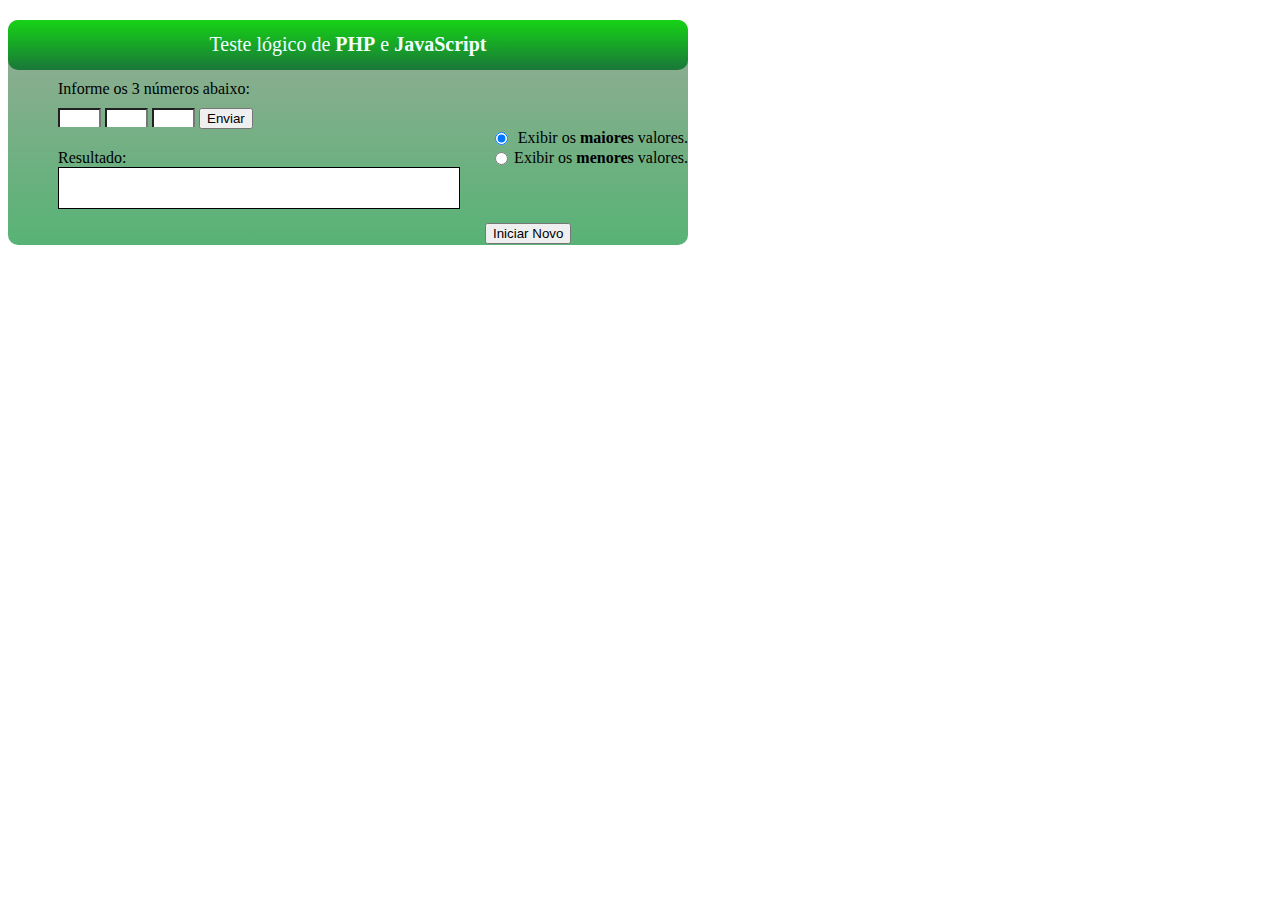
==== exercicio3/index.html @ b1ebd369 "Exercicios" ====
<!DOCTYPE html>
<html>
    <head>
        
        <script type="text/javascript" src="https://cdnjs.cloudflare.com/ajax/libs/jquery/3.3.1/jquery.js"></script>
        <meta charset="UTF-8">
        <title>Exercício 3</title>
        <link rel="stylesheet" href="css.css">
        <script>
            function enviar(){

                $.ajax({
                    url: "gravar.php",
                    data: {
                        valor1: $("#valor1").val(),
                        valor2: $("#valor2").val(),
                        valor3: $("#valor3").val()     
                    },
                    method:"GET",
                    success: function(){                       
                        mostrar();
                    }
                });
            }

            function mostrar(){
                $.ajax({
                    url: "exibir.php",
                    data: {
                        tipo: $("[name='maiormenor']:checked").val()
                    },
                    success: function(result){
                        $("#resultado").html(result);
                    }
                })
            }

            function limpar(){
                $.ajax({
                    url: "limpar.php",                    
                    success: function(){
                        mostrar();
                    },
                });
            };
        </script>
    </head>
    <body>
        <section class="primeira">  
            <header><p id="titulo">Teste lógico de <b>PHP</b> e <b>JavaScript</b></p></header>
            <div class="kkkk">
            <p class="paragrafo">Informe os 3 números abaixo:</p>
            <div>
                <input id="valor1" class="campo-unico" type="number" name="box1">
                <input id="valor2" class="campo-pequeno" type="number" name="box2">
                <input id="valor3" class="campo-pequeno" type="number" name="box3"> 
                <input id="campo-enviar" type="button" onclick="enviar()" value="Enviar">
                
                <div class="div2">
                    
                    <label for='radio-maior'><p class="texto-exibir">Exibir os <b>maiores</b> valores.</p></label>
                    <input id="radio-maior" class="exibir" type="radio" name="maiormenor" value="maior" onclick="mostrar()" checked>
                    <label for='radio-menor'><p class="texto-exibir">Exibir os <b>menores</b> valores.</p></label>
                    <input id="radio-menor" class="exibir" type="radio" name="maiormenor" value="menor" onclick="mostrar()">
                </div>
                </div>
                <div class="div2">
                    <label  class="paragrafo">Resultado:</label>
                    <div id="resultado" name="resultado"></div>
                </div>  </br></br></br> 
                <input id="reiniciar" class="novo" onclick="limpar()" type="button" name="limpar" value="Iniciar Novo">
            </div>
        </section>
        
    </body>
</html>
---- exercicio3/css.css ----
.primeira{
    border-radius: 10px;
    background: rgb(107, 151, 107);
    height: 225px;
    width: 680px;
    background-image: linear-gradient(to top, #57b375 0%, #96ac96 100%);
}
header{
    background: rgb(6, 71, 6);
    height: 50px;
    width: 680px;
    border-radius: 10px;
    background-image: linear-gradient(to top, #197739 0%, #16d316 100%);
}
#titulo {
    font-size: 20px;
    text-align: center;
    color: azure;
    padding: 13px;
}
.paragrafo{
    text-align: left;
    margin: 10px;
    margin-left: 50px;
}
#paragrafo{
    text-align: left;
    margin: 10px;
    margin-left: 50px;
    margin-top: -70px;
}
.campo-unico{
    width: 35px;
    margin: 0px;
    border-bottom: 10px;
    margin-left: 50px;
}
.campo-pequeno{
    width: 35px;
    margin: 0px;
    border-bottom: 10px;
    margin-left: 0px;
}
.campo-enviar{
    width: 80px;
}
.exibir{
    margin-left: 487px;
}
.texto-exibir{
    float: right;
    padding: 0;
    margin: 0;
}
.kkkk{
    height: 50px;
    margin-top: -30;
}
.div2{
    height: 20px; 
    
}
#resultado{
    background-color: #fff;
    border: 1px solid #000;
    min-height: 40px;
    margin-left: 50px;
    width: 400px;
}
.novo{
    margin-left: 477px;
}
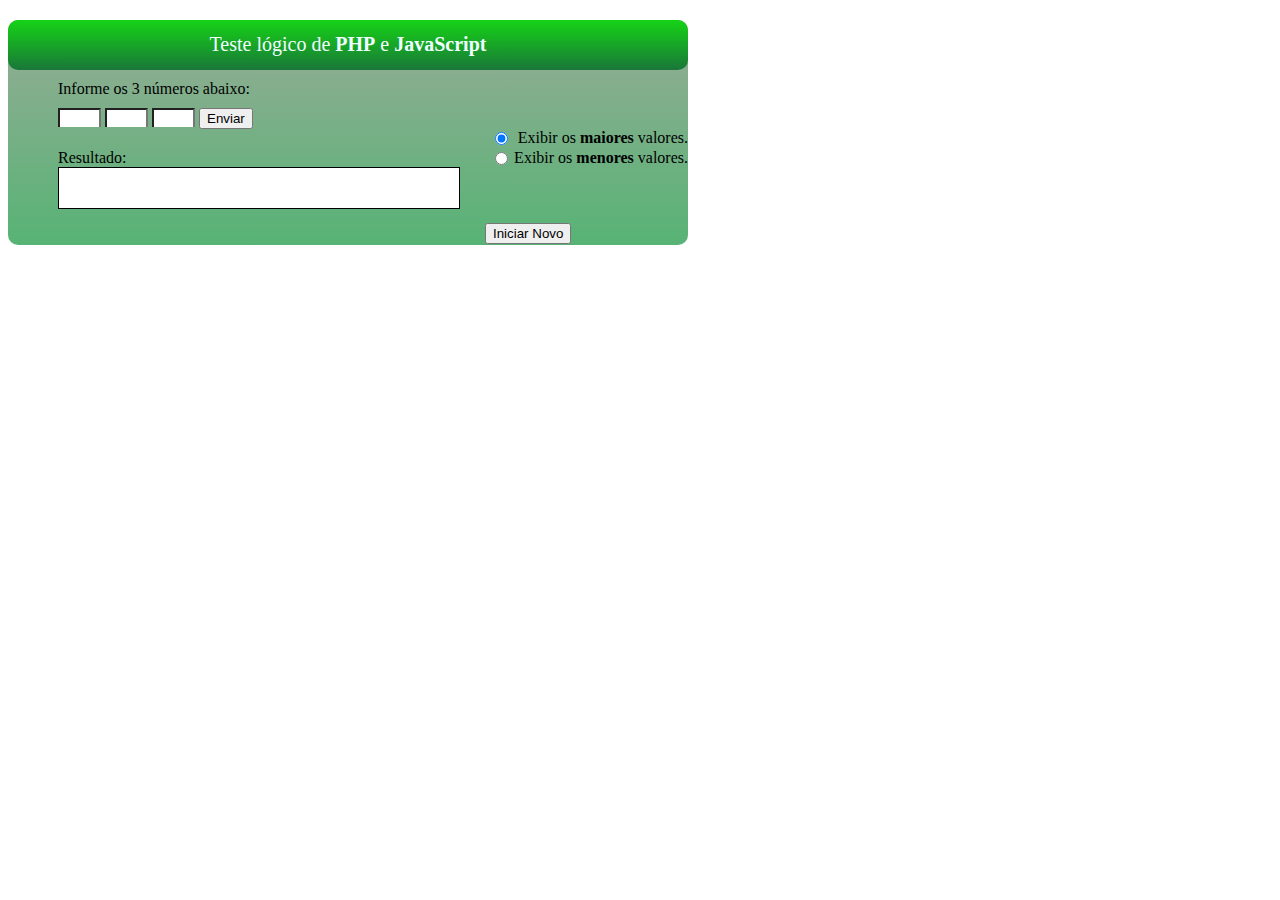
==== commit a1aeb7e2: "k" ====
--- a/exercicio3/index.html
+++ b/exercicio3/index.html
@@ -2,48 +2,11 @@
 <html>
     <head>
         
-        <script type="text/javascript" src="https://cdnjs.cloudflare.com/ajax/libs/jquery/3.3.1/jquery.js"></script>
+		<script type="text/javascript" src="https://cdnjs.cloudflare.com/ajax/libs/jquery/3.3.1/jquery.js"></script>
+		<script type="text/javascript" src="javascript.js"></script>
         <meta charset="UTF-8">
         <title>Exercício 3</title>
         <link rel="stylesheet" href="css.css">
-        <script>
-            function enviar(){
-
-                $.ajax({
-                    url: "gravar.php",
-                    data: {
-                        valor1: $("#valor1").val(),
-                        valor2: $("#valor2").val(),
-                        valor3: $("#valor3").val()     
-                    },
-                    method:"GET",
-                    success: function(){                       
-                        mostrar();
-                    }
-                });
-            }
-
-            function mostrar(){
-                $.ajax({
-                    url: "exibir.php",
-                    data: {
-                        tipo: $("[name='maiormenor']:checked").val()
-                    },
-                    success: function(result){
-                        $("#resultado").html(result);
-                    }
-                })
-            }
-
-            function limpar(){
-                $.ajax({
-                    url: "limpar.php",                    
-                    success: function(){
-                        mostrar();
-                    },
-                });
-            };
-        </script>
     </head>
     <body>
         <section class="primeira">  
@@ -54,21 +17,21 @@
                 <input id="valor1" class="campo-unico" type="number" name="box1">
                 <input id="valor2" class="campo-pequeno" type="number" name="box2">
                 <input id="valor3" class="campo-pequeno" type="number" name="box3"> 
-                <input id="campo-enviar" type="button" onclick="enviar()" value="Enviar">
+                <input id="campo-enviar" type="button" onclick="" value="Enviar">
                 
                 <div class="div2">
                     
                     <label for='radio-maior'><p class="texto-exibir">Exibir os <b>maiores</b> valores.</p></label>
-                    <input id="radio-maior" class="exibir" type="radio" name="maiormenor" value="maior" onclick="mostrar()" checked>
+                    <input id="radio-maior" class="exibir" type="radio" name="maiormenor" value="maior" onclick="" checked>
                     <label for='radio-menor'><p class="texto-exibir">Exibir os <b>menores</b> valores.</p></label>
-                    <input id="radio-menor" class="exibir" type="radio" name="maiormenor" value="menor" onclick="mostrar()">
+                    <input id="radio-menor" class="exibir" type="radio" name="maiormenor" value="menor" onclick="">
                 </div>
                 </div>
                 <div class="div2">
                     <label  class="paragrafo">Resultado:</label>
                     <div id="resultado" name="resultado"></div>
                 </div>  </br></br></br> 
-                <input id="reiniciar" class="novo" onclick="limpar()" type="button" name="limpar" value="Iniciar Novo">
+                <input id="reiniciar" class="novo" onclick="" type="button" name="limpar" value="Iniciar Novo">
             </div>
         </section>
         
